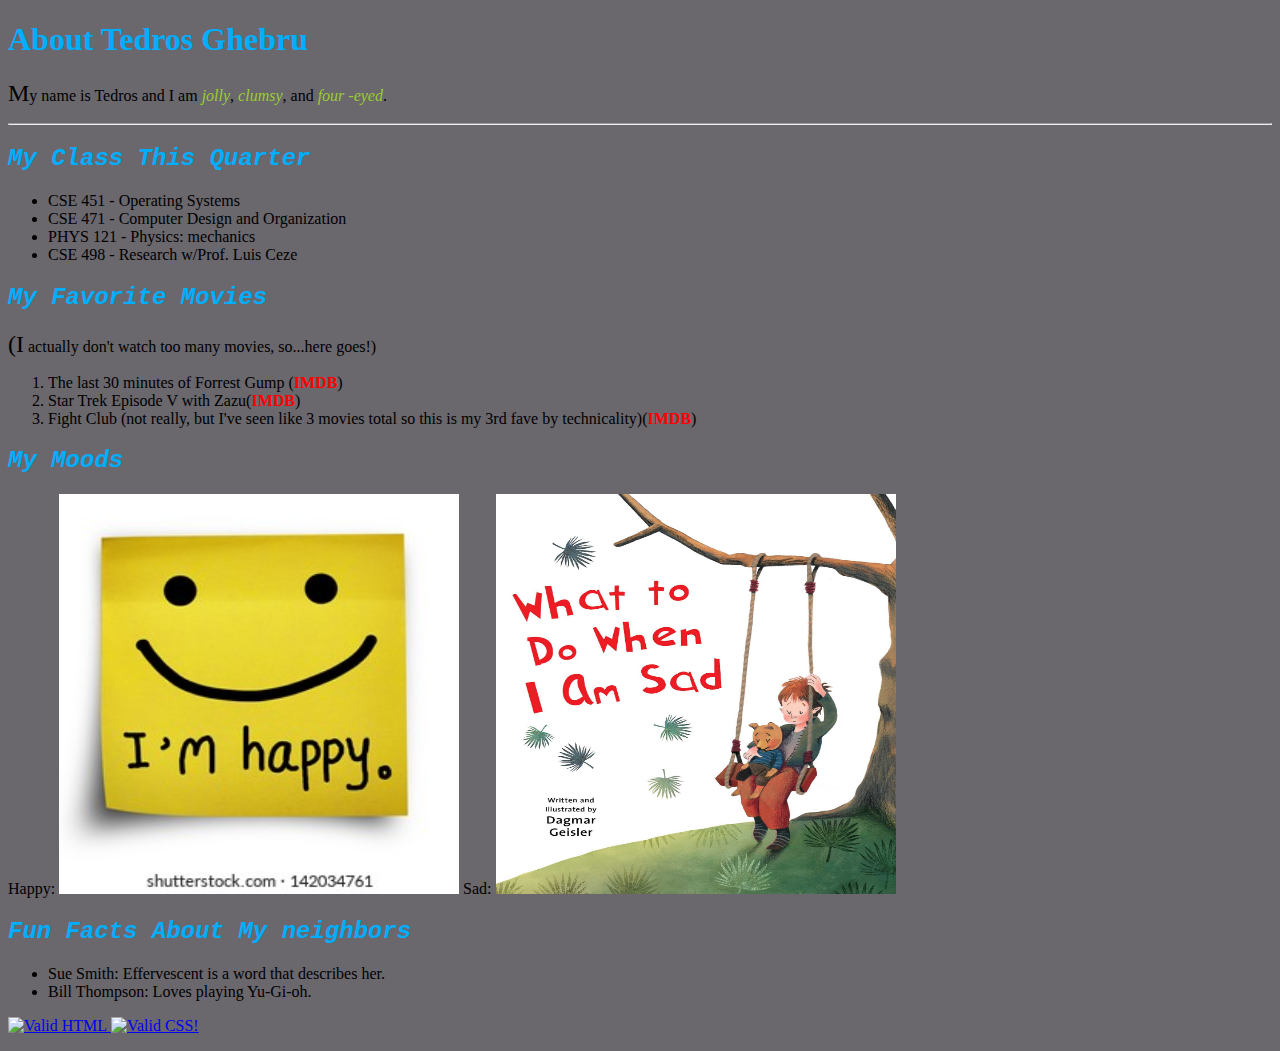
==== aboutme.html @ 56d91776 "adding aboutme.html file and updating index.html file" ====
<!DOCTYPE html>
<html lang="en">
<head>
    <link type="text/css" rel="stylesheet"  href="styleme.css">
    <meta charset="UTF-8">
    <meta http-equiv="X-UA-Compatible" content="IE=edge">
    <meta name="viewport" content="width=device-width, initial-scale=1.0">
    <title>About Me</title>
</head>

<body>
    <h1 > About Tedros Ghebru</h1>
    <p> My name is Tedros and I am <em style="color: yellowgreen;">jolly</em>, <em style="color: yellowgreen;">clumsy</em>, and <em style="color: yellowgreen;">four -eyed</em>.</p>
    <hr>
    <div>
        <h2 >My Class This Quarter</h2>
        <ul>
            <li> CSE 451 - Operating Systems</li>
            <li> CSE 471 - Computer Design and Organization</li>
            <li> PHYS 121 - Physics: mechanics</li>
            <li> CSE 498 - Research w/Prof. Luis Ceze</li>
        </ul>
    </div>

    <div>
    <h2 >My Favorite Movies</h2>
    <p>(I actually don't watch too many movies, so...here goes!)</p>
    <ol>
        <li>The last 30 minutes of Forrest Gump (<strong style="color:red">IMDB</strong>)</li>
        <li>Star Trek Episode V with Zazu(<strong style="color:red">IMDB</strong>)</li>
        <li>Fight Club (not really, but I've seen like 3 movies total so this is my 3rd fave by technicality)(<strong style="color:red">IMDB</strong>)</li>
    </ol>

</div>

<div>
    <h2 > My Moods</h2>
    <span>Happy:</span>
    <img src="/images/happy.jpeg" width="400" height="400" alt="happy">
    <span>Sad:</span>
    <img src="/images/sad.jpeg" width="400" height="400" alt="sad">

</div>

<div>
    <h2 >Fun Facts About My neighbors</h2>
    <ul>
        <li> Sue Smith: Effervescent is a word that describes her.</li>
        <li> Bill Thompson: Loves playing Yu-Gi-oh.</li>
       
    </ul>

    <div id="validation">
        <p>
            <a href="http://validator.w3.org/check/referer">
                <img src="https://encrypted-tbn0.gstatic.com/images?q=tbn:ANd9GcQe47O2yx8r9tYhvNTiSTPzb_dhLB_VRk-peS0-Wo_oZTsHgE2nPoSaYE4D6A7nMsYQXxc&usqp=CAU"  style="border:0;width:88px;height:31px" alt="Valid HTML">
            </a>

            <a href="https://jigsaw.w3.org/css-validator/check/referer">
                <img style="border:0;width:88px;height:31px" src="https://jigsaw.w3.org/css-validator/images/vcss"
                    alt="Valid CSS!" />
            </a>

           
        </p>
    </div>

</div>

    

    
</body>
</html>
---- styleme.css ----
h1{
    color: rgb(0, 174, 255);
    font-family: 'Times New Roman';
    font-weight: bold;
}
h2{
    color:rgb(0, 174, 255);
    font-family: 'Courier New';
    font-style: italic;
}

p:first-letter{
      font-size: 1.5em;
}


body{
    background-color: rgb(106, 103, 109);
    font-size: 16px;
}
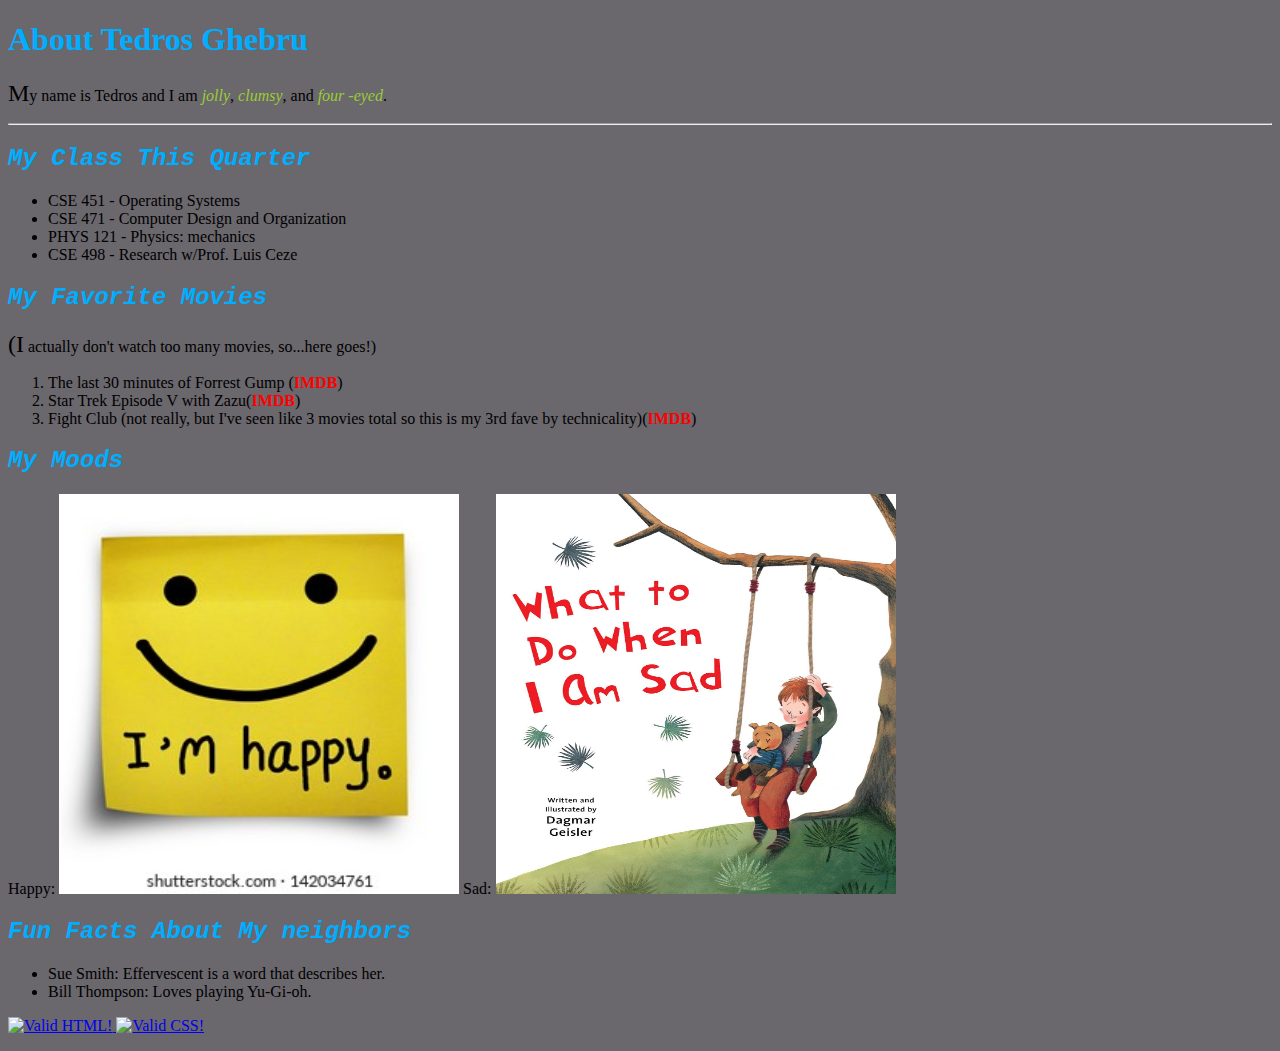
==== commit 49685ce0: "correcting the validation url" ====
--- a/aboutme.html
+++ b/aboutme.html
@@ -52,10 +52,10 @@
 
     <div id="validation">
         <p>
-            <a href="http://validator.w3.org/check/referer">
-                <img src="https://encrypted-tbn0.gstatic.com/images?q=tbn:ANd9GcQe47O2yx8r9tYhvNTiSTPzb_dhLB_VRk-peS0-Wo_oZTsHgE2nPoSaYE4D6A7nMsYQXxc&usqp=CAU"  style="border:0;width:88px;height:31px" alt="Valid HTML">
+            <a href="https://validator.w3.org/check/referer">
+                <img style="border:0;width:88px;height:31px" src="https://lh3.googleusercontent.com/db7-RDvBnxDyOdfQHedfbHAOLQelY4-P9pCp2e_mRdn7nJzYZvH-ovxWNjCvWWSzMRBXZZ0=s88"
+                    alt="Valid HTML!" />
             </a>
-
             <a href="https://jigsaw.w3.org/css-validator/check/referer">
                 <img style="border:0;width:88px;height:31px" src="https://jigsaw.w3.org/css-validator/images/vcss"
                     alt="Valid CSS!" />
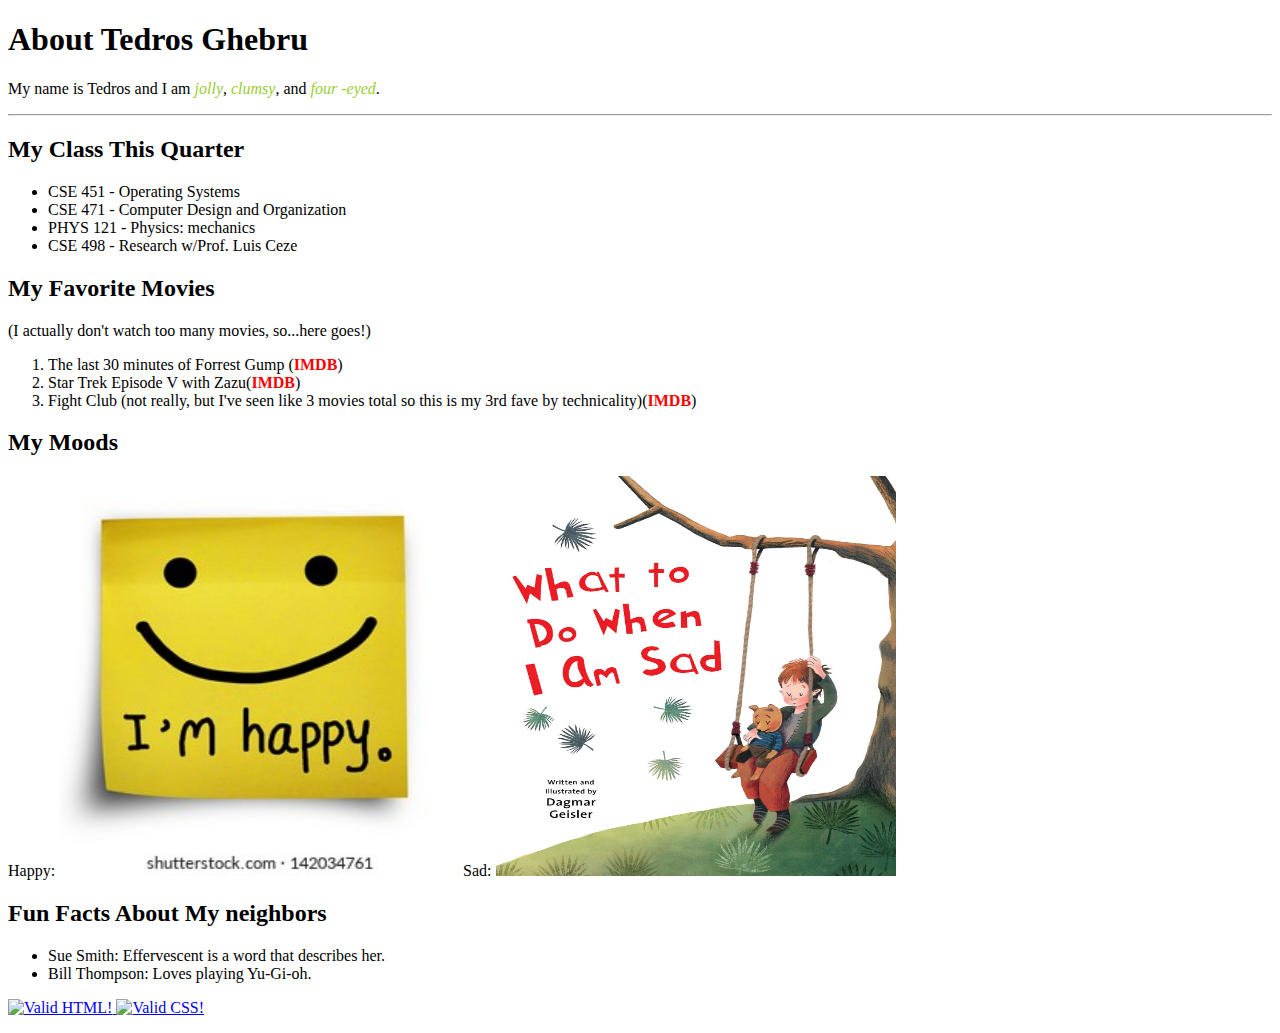
==== commit 10c42bc9: "Adding pie.htm file and also recipe.css file" ====
--- a/aboutme.html
+++ b/aboutme.html
@@ -1,7 +1,7 @@
 <!DOCTYPE html>
 <html lang="en">
 <head>
-    <link type="text/css" rel="stylesheet"  href="styleme.css">
+    <link type="text/css" rel="stylesheet"  href="./css/styleme.css">
     <meta charset="UTF-8">
     <meta http-equiv="X-UA-Compatible" content="IE=edge">
     <meta name="viewport" content="width=device-width, initial-scale=1.0">
